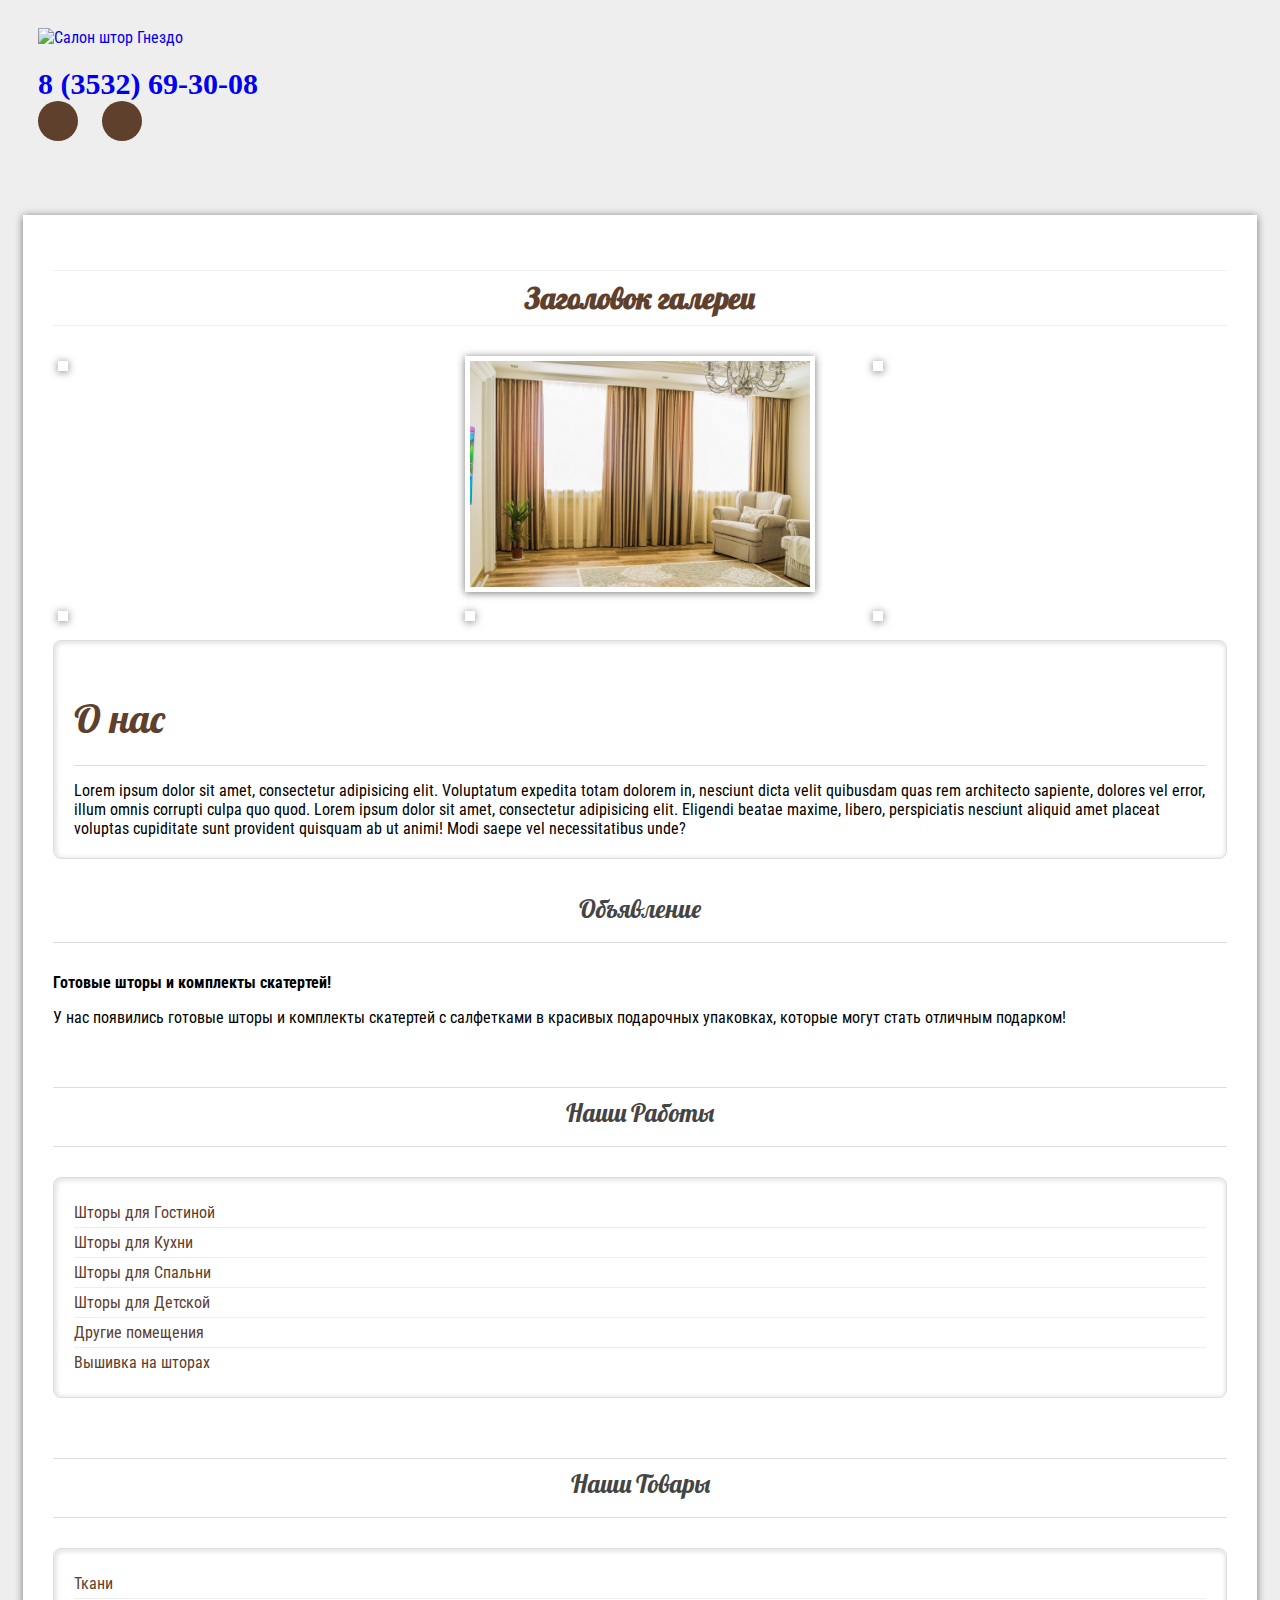
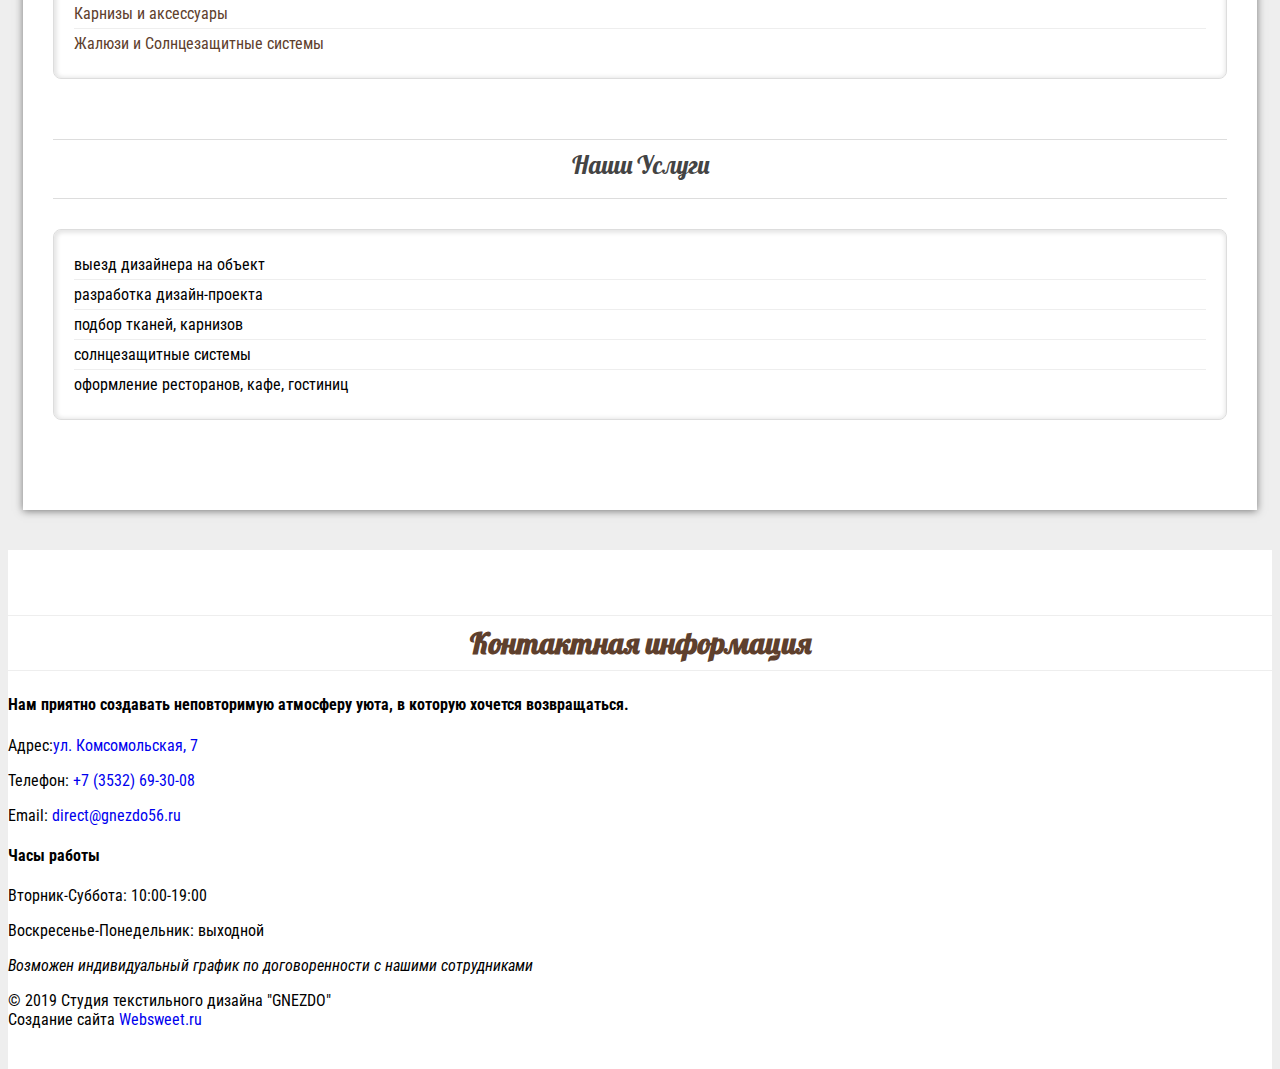
==== contacts-tpl.html @ fec9bec8 "Добавлена галерея" ====
<!DOCTYPE html>
<html lang="ru">
<head>
	<meta charset="UTF-8">
	<meta http-equiv="X-UA-Compatible" content="IE=edge" />
	<meta name="viewport" content="width=device-width, initial-scale=1.0" />

	<!-- Titles -->
	<title>О нас</title>
	<meta name="keywords" content="Ключевые слова...">
    <meta name="description" content="Описание страницы...">

	<!-- Syles -->
	<link rel="stylesheet" href="libs/bootstrap/css/bootstrap.min.css">
	<link rel="stylesheet" href="css/main.css">

	<!-- Fonts -->
	<link href="https://fonts.googleapis.com/css?family=Lobster|Roboto+Condensed&display=swap" rel="stylesheet">

<!--	FancyBox-->
	<link rel="stylesheet" href="https://cdn.jsdelivr.net/gh/fancyapps/fancybox@3.5.7/dist/jquery.fancybox.min.css" />
	<!-- FavIcons -->
	<!-- <link rel="shortcut icon" href="img/favicons/favicon-48x48.ico"  type="image/x-icon" /> -->
    <!-- <link rel="apple-touch-icon" href="img/favicons/apple-touch-icon.png"> -->
	

	<!-- HTML5 shim and Respond.js for IE8 support of HTML5 elements and media queries -->
	    <!-- WARNING: Respond.js doesn't work if you view the page via file:// -->
	    <!--[if lt IE 9]>
	      <script src="https://oss.maxcdn.com/html5shiv/3.7.3/html5shiv.min.js"></script>
	      <script src="https://oss.maxcdn.com/respond/1.4.2/respond.min.js"></script>
	    <![endif]-->
</head>
<body>
	<!--[if lt IE 8]>
	    <p class="browserupgrade">Вы используете <strong>устаревшую</strong> версию браузера. Пожалуйста <a href="http://browsehappy.com/">обновите свой браузер</a>.</p>
	<![endif]-->
	<div class="container container--without-paddings">
		<header>
		  <div class="row row--with-paddings">
		    <div class="col-12 col-sm-3 d-flex justify-content-center logo">
		      <a href="#" class="logo__image"><img src="img/logo1.png" alt="Салон штор Гнездо"></a>
		    </div>
		    <div class="col-12 col-sm-auto ml-auto d-flex justify-content-center phone">
		      <a href="tel:83532693008" class="phone__number d-flex align-items-center">8&nbsp;(3532)&nbsp;69-30-08</a>
		    </div>
		    <div class="col col-sm-3 d-flex align-items-center justify-content-center socials">
		      <a href="" class="socials__item socials__item--instagram"></a>
		      <a href="" class="socials__item socials__item--vk"></a>
		    </div>
		  </div>
		</header>
		<div class="main-wrapper">
			<div class="row">
				<div class="col-12 flex-column col-lg-9 flex-lg-row">
					<div class="gallery-wrapper">
						<h2 class="gallery-wrapper__header">Заголовок галереи</h2>
						<ul class="gallery-wrapper__gallery">
							<li><a href="img/hueta.jpg" data-fancybox="gallery"><img src="img/hueta.jpg" alt=""></a></li>
							<li><a href="img/Гостинные/1.jpg" data-fancybox="gallery"><img src="img/Гостинные/1.jpg" alt=""></a></li>
							<li><a href="img/hueta.jpg" data-fancybox="gallery"><img src="img/hueta.jpg" alt=""></a></li>
							<li><a href="img/hueta.jpg" data-fancybox="gallery"><img src="img/hueta.jpg" alt=""></a></li>
							<li><a href="img/hueta.jpg" data-fancybox="gallery"><img src="img/hueta.jpg" alt=""></a></li>
							<li><a href="img/hueta.jpg" data-fancybox="gallery"><img src="img/hueta.jpg" alt=""></a></li>
						</ul>
					</div>

					<div class="inner-wrapper">
						<h1 class="inner-wrapper__header">О нас</h1>
						<div class="inner-wrapper__content">Lorem ipsum dolor sit amet, consectetur adipisicing elit. Voluptatum expedita totam dolorem in, nesciunt dicta velit quibusdam quas rem architecto sapiente, dolores vel error, illum omnis corrupti culpa quo quod. Lorem ipsum dolor sit amet, consectetur adipisicing elit. Eligendi beatae maxime, libero, perspiciatis nesciunt aliquid amet placeat voluptas cupiditate sunt provident quisquam ab ut animi! Modi saepe vel necessitatibus unde?</div>
					</div>
				</div>
				<div class="col-12 flex-column col-lg-3 flex-lg-row">
					<aside>
						<div class="ad service-item">
							<h3 class="service-item__header service-item__header--ad">Объявление</h3>
							<p><strong>Готовые шторы и комплекты скатертей!</strong></p>
							<p>У нас появились готовые шторы и комплекты скатертей с салфетками в красивых подарочных упаковках, которые могут стать отличным подарком!</p>
						</div>
						<div class="service-item">
							<h3 class="service-item__header">Наши Работы</h3>
							<ul class="service-item__list">
								<li><a href="#">Шторы для Гостиной</a></li>
								<li><a href="#">Шторы для Кухни</a></li>
								<li><a href="#">Шторы для Спальни</a></li>
								<li><a href="#">Шторы для Детской</a></li>
								<li><a href="#">Другие помещения</a></li>
								<li><a href="#">Вышивка на шторах</a></li>
							</ul>
						</div>
						<div class="service-item">
							<h3 class="service-item__header">Наши Товары</h3>
							<ul class="service-item__list">
								<li><a href="#">Ткани</a></li>
								<li><a href="#">Карнизы и аксессуары</a></li>
								<li><a href="#">Жалюзи и Солнцезащитные системы</a></li>
							</ul>
						</div>
						<div class="service-item">
							<h3 class="service-item__header">Наши Услуги</h3>
							<ul class="service-item__list">
								<li>выезд дизайнера на объект</li>
								<li>разработка дизайн-проекта</li>
								<li>подбор тканей, карнизов</li>
								<li>солнцезащитные системы</li>
								<li>оформление ресторанов, кафе, гостиниц</li>
							</ul>
						</div>
					</aside>
				</div>
			</div>
		</div>
	</div>
	<footer class="container-fluid">
	  <div class="container">
	  <h2>Контактная информация</h2>
	  <div class="row">
	    <div class="col-12 col-sm-8">
	      <h4>Нам приятно создавать неповторимую атмосферу уюта, в которую хочется возвращаться.</h4>
	      <p>Адрес:<a href="https://goo.gl/maps/PtKe3vNm5Jt" target="_blank">ул. Комсомольская, 7</a></p>
	      <p>Телефон: <a href="tel:83532693008">+7 (3532) 69-30-08</a></p>
	      <p>Email: <a href="mailto:direct@gnezdo56.ru">direct@gnezdo56.ru</a></p>
	    </div>
	    <div class="col-12 col-sm-4 ml-auto">
	      <h4>Часы работы</h4>
	      <p>Вторник-Суббота: 10:00-19:00</p>
	      <p>Воскресенье-Понедельник: выходной</p>
	      <p class="coursive">Возможен индивидуальный график по договоренности с нашими сотрудниками</p>
	    </div>
	  </div>
	  <div class="row">
	    <div class="col col-sm-4">© 2019 Студия текстильного дизайна "GNEZDO"</div>
	    <div class="col col-sm-4 ml-auto">Создание сайта <a href="websweet.ru" target="_blank">Websweet.ru</a></div>
	  </div>
	  </div>
	</footer>


	



	


	<script src="libs/jquery/jquery-3.4.0.min.js"></script>
	<script src="libs/bootstrap/js/bootstrap.min.js"></script>
	<script src="js/main.js"></script>
	<script src="https://cdn.jsdelivr.net/gh/fancyapps/fancybox@3.5.7/dist/jquery.fancybox.min.js"></script>

</body>
</html>
---- css/main.css ----
html,
body {
    height: 100%;
    min-width: 320px;
    font-family: 'Roboto Condensed';
    background-color: #eee;
}

/*
 * Box-sizing-model
 */
*,
*:before,
*:after {
    -moz-box-sizing: border-box;
    -webkit-box-sizing: border-box;
    box-sizing: border-box;
}

/*
 * Responsive images
*/
img {
    max-width: 100%;
    height: auto;
}

a {
    -webkit-transition: all 0.2s ease-out;
    -moz-transition: all 0.2s ease-out;
    -ms-transition: all 0.2s ease-out;
    -o-transition: all 0.2s ease-out;
    transition: all 0.2s ease-out;
    text-decoration: none;
}

a:hover {
    text-decoration: none;
}

h2 {
    font-family: 'Lobster', cursive;
    font-size: 30px;
    text-align: center;
    border-top: 1px solid #eeeeee;
    border-bottom: 1px solid #eeeeee;
    padding: 8px 0;
    color: #5e402d;
}

h3 {
    font-family: 'Lobster', cursive;
    font-size: 1.5em;
    font-weight: 300;
    color: #5e402d;
}

ul {
    margin: 0;
    padding: 0;
}

/*
 * Cursor change on hover on Buttons
*/
input[type="submit"] {
    cursor: pointer;
}

/*
 * A better looking default horizontal rule
 */
hr {
    display: block;
    height: 1px;
    border: 0;
    border-top: 1px solid #ccc;
    margin: 1em 0;
    padding: 0;
}

/*
 * Allow only vertical resizing of textareas.
 */
textarea {
    resize: vertical;
}

.clearfix:before,
.clearfix:after {
    content: " ";
    /* 1 */
    display: table;
    /* 2 */
}

.clearfix:after {
    clear: both;
}

.clear {
    clear: both;
    height: 0;
    width: 0;
    visibility: hidden;
}

/* ==========================================================================
   Browser Upgrade Prompt
   ========================================================================== */
.browserupgrade {
    margin: 0.2em 0;
    background: #ccc;
    color: #000;
    padding: 0.2em 0;
}

/*Шапка*/
.row--with-paddings {
    padding: 20px 15px 0;
}

header {
    padding: 0 0 10px;
    margin-bottom: 60px;
}

section {
    box-shadow: 0 2px 4px 0 #444;
    background-color: #fff;
}

section + .row {
    padding-bottom: 40px;
}

footer {
    margin-top: 40px;
    padding-top: 40px;
    padding-bottom: 40px;
    background-color: #fff;
}

.phone {
    margin-top: 20px;
}

.phone__number {
    font-size: 30px;
    font-weight: 600;
    font-family: 'CorinthiaRegular';
}

.socials__item {
    display: inline-block;
    height: 40px;
    width: 40px;
    border-radius: 130px;
    background-color: #5e402d;
    background-position: center center;
    background-repeat: no-repeat;
}

.socials__item--instagram {
    background-image: url('../img/instagram.png');
    margin-right: 20px;
}

.socials__item--vk {
    background-image: url('../img/vk.png');
}


/*Меню*/
.menu ul {
    list-style: none;
}

.menu > ul > li {
    position: relative;
    display: inline-block;
    margin-right: 40px;
}

.menu li:hover {
    color: #5e403d;
}

.dropdown li:hover {
    background-color: #eeeeee;
}

.menu a {
    color: #5e402d;
    font-size: 25px;
}

.dropdown {
    display: none;
    position: absolute;
    z-index: 10;
    background-color: #fff;
    box-shadow: 0 2px 4px 0 #444;

}

.dropdown li {
    padding: 10px;
    display: block;
}


/* Слайдер*/

.carousel {
    margin: 5px -15px;
    padding: 15px;
}

.carousel-inner {
    /*overflow: visible;*/
}


.carousel-indicators li {
    background-color: #5e402d;
}

/*Наши работы*/

.jobs {
    list-style: none;
}

.jobs li {
    max-width: 500px;
    margin-bottom: 30px;
    padding: 5px 15px 10px;
    border: 1px solid #eee;
    box-shadow: 0 6px 6px -6px #444;
}

.jobs_ li img {
    width: 100%;
    margin-bottom: 10px;
}

.row h2 {
    width: 100%;
    text-align: center;
}

/*Наши материалы*/
.materials {
    list-style: none;
}

.materials li {
    max-width: 500px;
    margin-bottom: 30px;
    padding: 5px 15px 10px;
    border: 1px solid #eee;
    box-shadow: 0 6px 6px -6px #444;
}

.materials__item img {
    width: 100%;
    margin-bottom: 10px;
}

.coursive {
    font-style: italic;
}

.slider {
    display: none;
    padding: 30px;
    background-color: #fff;
    box-shadow: 0 2px 4px 0 #444;
}

.slider__text h2 {
    font-family: Arabic;
}

.slider__text button {
    float: right;
    display: inline-block;
    height: 50px;
    width: 200px;
    background-color: #5e402d;
    color: #fff;
    font-weight: 700;
    outline: none;
    border-radius: 5px;

}

.slider__picture img {
    width: 100%;
    position: relative;
    top: -50px;
    background-color: #fff;
    box-shadow: 1px 1px 1px 2px rgba(1, 1, 0, .1);
    padding: 4px;
}


/*Галерея*/
.gallery-wrapper__gallery{
    padding:5px;
    display: flex;
    flex-wrap: wrap;
    justify-content: space-between;
    list-style: none;
}

.gallery-wrapper__gallery li{
    width:30%;
    height: 100%;
    margin-bottom: 10px;
    display: inline-block;
    list-style: none;
}

.gallery-wrapper__gallery li img{
    padding: 5px;
    box-shadow: 0px 1px 8px 0 #777;
}
@media (min-width: 768px) {
    .slider {
        display: flex;
    }
}

@media (min-width: 576px) {
    .jobs li, .materials li {
        width: 300px;
    }
}

/* Основная часть шаблона */
.main-wrapper {
    box-shadow: 0px 1px 8px 0 #777;
    padding: 30px 30px 30px;
    background-color: #FFF;
}

.container--without-paddings {
    padding: 0;
}

@media (min-width: 1200px) {
    .container--without-paddings {
        padding-right: 15px;
        padding-left: 15px;
    }
}

.inner-wrapper {
    margin-bottom: 60px;
    padding: 20px 20px 20px;
    border: 1px solid #ddd;
    -webkit-border-radius: 8px;
    border-radius: 8px;
    -webkit-box-shadow: inset 1px 1px 4px 2px rgba(0, 0, 0, 0.1);
    box-shadow: inset 1px 1px 4px 2px rgba(0, 0, 0, 0.1);
}

@media (min-width: 960px) {
    .inner-wrapper {
        margin-bottom: 0;
    }
}

.inner-wrapper__header {
    color: #5e402d;
    font-size: 40px;
    line-height: 1.5;
    font-weight: 400;
    padding-bottom: 17px;
    border-bottom: 1px solid #DDDDDD;
    margin-bottom: 15px;
    font-family: 'Lobster', cursive;
}

/* Сайдбар */
.service-item {
    margin-bottom: 60px;
}

.service-item__header {
    border-top: 1px solid #DDDDDD;
    border-bottom: 1px solid #DDDDDD;
    text-align: center;
    color: #444;
    font-size: 25px;
    line-height: 2;
    padding-bottom: 8px;
    margin-bottom: 30px;
}

.service-item__list {
    list-style-type: none;
    margin: 0;
    padding: 0;
    box-shadow: inset 1px 1px 4px 2px rgba(0, 0, 0, 0.1);
    -webkit-border-radius: 8px;
    border-radius: 8px;
    border: 1px solid #ddd;
    padding: 20px;
}

.service-item__list li {
    padding: 5px 0;
    border-bottom: 1px solid #eee;
}

.service-item__list li:last-child {
    border-bottom: none;
}

.service-item__list li a {
    color: #5e402d;
}

.service-item__list li a:hover {
    color: #5ab0da;
}

.service-item__header--ad {
    border-top: none;
}
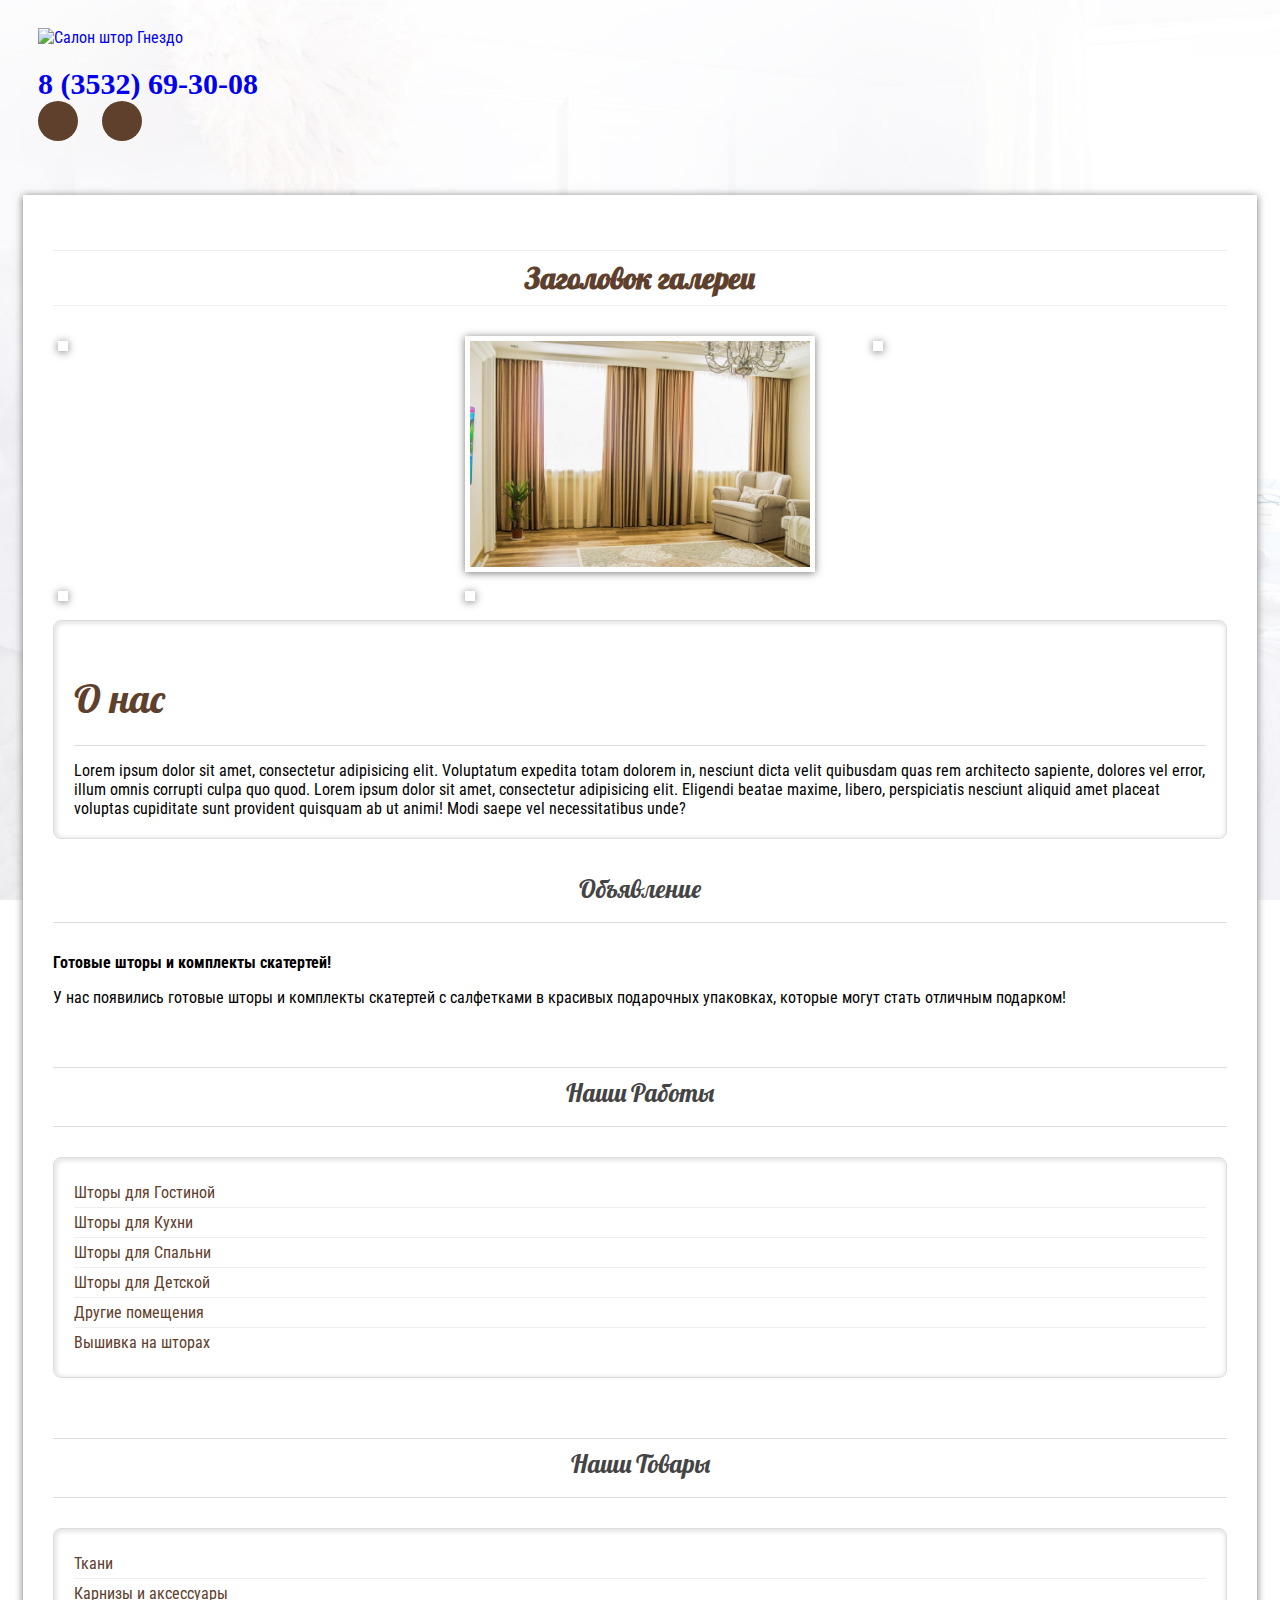
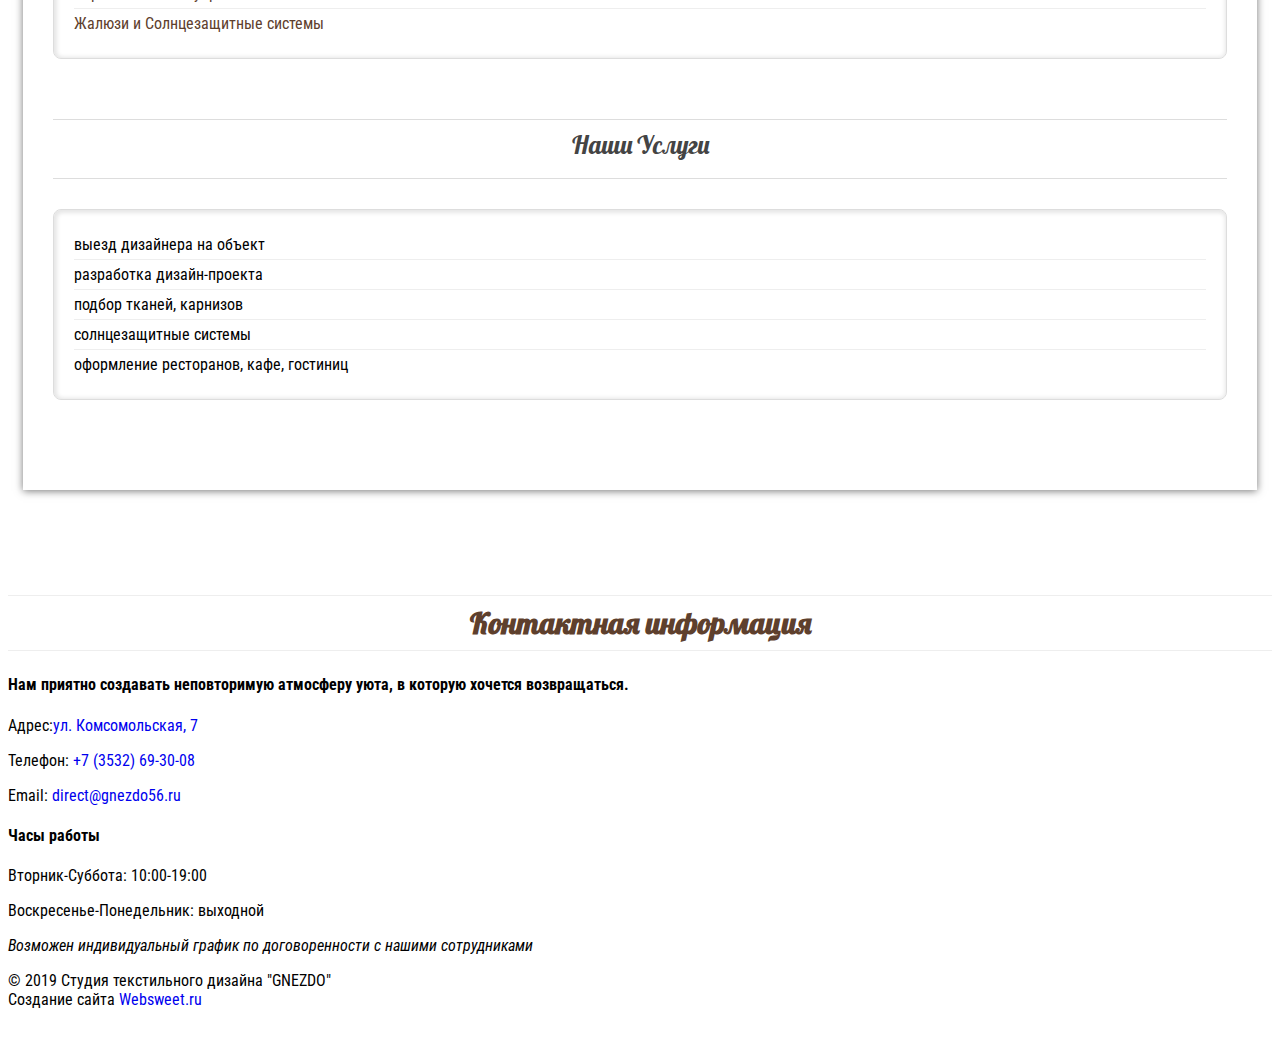
==== commit 48598d97: "Галерея адаптирована под мобильные устройтва, исправлено расположение элементов в галерее" ====
--- a/contacts-tpl.html
+++ b/contacts-tpl.html
@@ -50,7 +50,7 @@
 		    </div>
 		  </div>
 		</header>
-		<div class="main-wrapper">
+		<section class="main-wrapper">
 			<div class="row">
 				<div class="col-12 flex-column col-lg-9 flex-lg-row">
 					<div class="gallery-wrapper">
@@ -58,7 +58,6 @@
 						<ul class="gallery-wrapper__gallery">
 							<li><a href="img/hueta.jpg" data-fancybox="gallery"><img src="img/hueta.jpg" alt=""></a></li>
 							<li><a href="img/Гостинные/1.jpg" data-fancybox="gallery"><img src="img/Гостинные/1.jpg" alt=""></a></li>
-							<li><a href="img/hueta.jpg" data-fancybox="gallery"><img src="img/hueta.jpg" alt=""></a></li>
 							<li><a href="img/hueta.jpg" data-fancybox="gallery"><img src="img/hueta.jpg" alt=""></a></li>
 							<li><a href="img/hueta.jpg" data-fancybox="gallery"><img src="img/hueta.jpg" alt=""></a></li>
 							<li><a href="img/hueta.jpg" data-fancybox="gallery"><img src="img/hueta.jpg" alt=""></a></li>
@@ -109,7 +108,7 @@
 					</aside>
 				</div>
 			</div>
-		</div>
+		</section>
 	</div>
 	<footer class="container-fluid">
 	  <div class="container">
--- a/css/main.css
+++ b/css/main.css
@@ -3,9 +3,16 @@
     height: 100%;
     min-width: 320px;
     font-family: 'Roboto Condensed';
-    background-color: #eee;
-}
-
+    background: transparent;
+}
+/* Фоновая картинка */
+html {
+    background: url(../img/bg.jpg) no-repeat center center fixed;
+    -webkit-background-size: cover;
+    -moz-background-size: cover;
+    -o-background-size: cover;
+    background-size: cover;
+}
 /*
  * Box-sizing-model
  */
@@ -114,7 +121,6 @@
     color: #000;
     padding: 0.2em 0;
 }
-
 /*Шапка*/
 .row--with-paddings {
     padding: 20px 15px 0;
@@ -122,7 +128,7 @@
 
 header {
     padding: 0 0 10px;
-    margin-bottom: 60px;
+    margin-bottom: 40px;
 }
 
 section {
@@ -150,7 +156,14 @@
     font-weight: 600;
     font-family: 'CorinthiaRegular';
 }
-
+.socials {
+    margin-top: 25px;
+}
+@media (min-width: 767px) {
+    .socials {
+        margin-top: 0;
+    }
+}
 .socials__item {
     display: inline-block;
     height: 40px;
@@ -169,49 +182,105 @@
 .socials__item--vk {
     background-image: url('../img/vk.png');
 }
-
-
 /*Меню*/
+.menu {
+    width: 100%;
+    height: auto;
+    margin-top: 15px;
+    float: left;
+}
 .menu ul {
-    list-style: none;
-}
-
-.menu > ul > li {
+    width: 100%;
+    height: auto;
+    margin: 0;
+    padding: 0;
+    float: left;
+}
+.menu ul li {
+    list-style-type: none;
+    margin: 0;
+    padding: 0;
+    float: left;
     position: relative;
-    display: inline-block;
-    margin-right: 40px;
-}
-
-.menu li:hover {
-    color: #5e403d;
-}
-
-.dropdown li:hover {
-    background-color: #eeeeee;
-}
-
-.menu a {
+}
+.menu ul li a {
     color: #5e402d;
-    font-size: 25px;
-}
-
-.dropdown {
-    display: none;
+    font-size: 16px;
+    text-transform: uppercase;
+    padding: 10px 20px;
+    text-decoration: none;
+    -webkit-transition: all 0.3s ease-in-out;
+       -moz-transition: all 0.3s ease-in-out;
+        -ms-transition: all 0.3s ease-in-out;
+         -o-transition: all 0.3s ease-in-out;
+            transition: all 0.3s ease-in-out;
+    float: left;
+}
+.menu ul li a:hover {
+    color: #5ab0da;
+}
+.menu ul li a:active {
+    color: #ccc;
+}
+/* Второй уровень вложенности */
+.menu ul li > ul {
     position: absolute;
-    z-index: 10;
-    background-color: #fff;
-    box-shadow: 0 2px 4px 0 #444;
-
-}
-
-.dropdown li {
-    padding: 10px;
-    display: block;
-}
-
+    top: 100%;
+    left: 0;
+    width: 300px;
+    z-index: 3;
+    opacity: 0;
+    visibility: hidden;
+    -webkit-transition: all 0.3s ease-in-out;
+       -moz-transition: all 0.3s ease-in-out;
+        -ms-transition: all 0.3s ease-in-out;
+         -o-transition: all 0.3s ease-in-out;
+            transition: all 0.3s ease-in-out;
+    
+    background: #FFF;
+    -webkit-box-shadow: 0 0 4px #8B8B8B;
+            box-shadow: 0 0 4px #8B8B8B;
+}
+.menu ul li > ul li {
+    width: 100%;
+}
+.menu ul li > ul li a {
+    width: 100%;
+    border-bottom: 1px solid rgb(204, 204, 204);;
+    border-right: none;
+}
+.menu ul li:hover > ul {
+    opacity: 1;
+    visibility: visible;
+}
+
+/* Третий уровень вложенности */
+.menu ul li > ul li ul {
+    left: 100%;
+    top: 0;
+}
+/* Стрелочка у пунктов имеющих дочерние элементы */
+@media (min-width: 767px) {
+    .menu-item-has-children:after {
+        position: absolute;
+        z-index: 2;
+        font-family: FontAwesome;
+        content: "\f0d7";
+        right: 5px;
+        top: 10px;
+        color: #5e402d;
+    }
+}
+@media (min-width: 992px) {
+    .menu-item-has-children:after {
+        top: 15px;
+    }
+    .menu ul li a {
+        font-size: 22px;
+    }
+}
 
 /* Слайдер*/
-
 .carousel {
     margin: 5px -15px;
     padding: 15px;
@@ -225,6 +294,8 @@
 .carousel-indicators li {
     background-color: #5e402d;
 }
+
+
 
 /*Наши работы*/
 
@@ -240,9 +311,13 @@
     box-shadow: 0 6px 6px -6px #444;
 }
 
-.jobs_ li img {
+.jobs li img {
     width: 100%;
     margin-bottom: 10px;
+}
+
+.jobs h3{
+    padding-top:5px;
 }
 
 .row h2 {
@@ -297,9 +372,8 @@
 }
 
 .slider__picture img {
-    width: 100%;
-    position: relative;
-    top: -50px;
+    height:95%;
+    /*width: 100%;*/
     background-color: #fff;
     box-shadow: 1px 1px 1px 2px rgba(1, 1, 0, .1);
     padding: 4px;
@@ -307,25 +381,34 @@
 
 
 /*Галерея*/
+.gallery-wrapper{
+    box-shadow: none;
+}
+
 .gallery-wrapper__gallery{
     padding:5px;
     display: flex;
+    flex-direction: column;
     flex-wrap: wrap;
-    justify-content: space-between;
+    /*justify-content: space-between;*/
     list-style: none;
 }
 
 .gallery-wrapper__gallery li{
-    width:30%;
+    width:100%;
     height: 100%;
     margin-bottom: 10px;
     display: inline-block;
     list-style: none;
 }
 
+
+
 .gallery-wrapper__gallery li img{
+    width:100%;
     padding: 5px;
     box-shadow: 0px 1px 8px 0 #777;
+
 }
 @media (min-width: 768px) {
     .slider {
@@ -336,6 +419,18 @@
 @media (min-width: 576px) {
     .jobs li, .materials li {
         width: 300px;
+    }
+
+    .gallery-wrapper__gallery li{
+        width:30%;
+        height: 100%;
+    }
+    .gallery-wrapper__gallery{
+        flex-direction: row;
+    }
+
+    .gallery-wrapper__gallery li:not(:nth-child(3n)){
+        margin-right: 5%;
     }
 }
 
